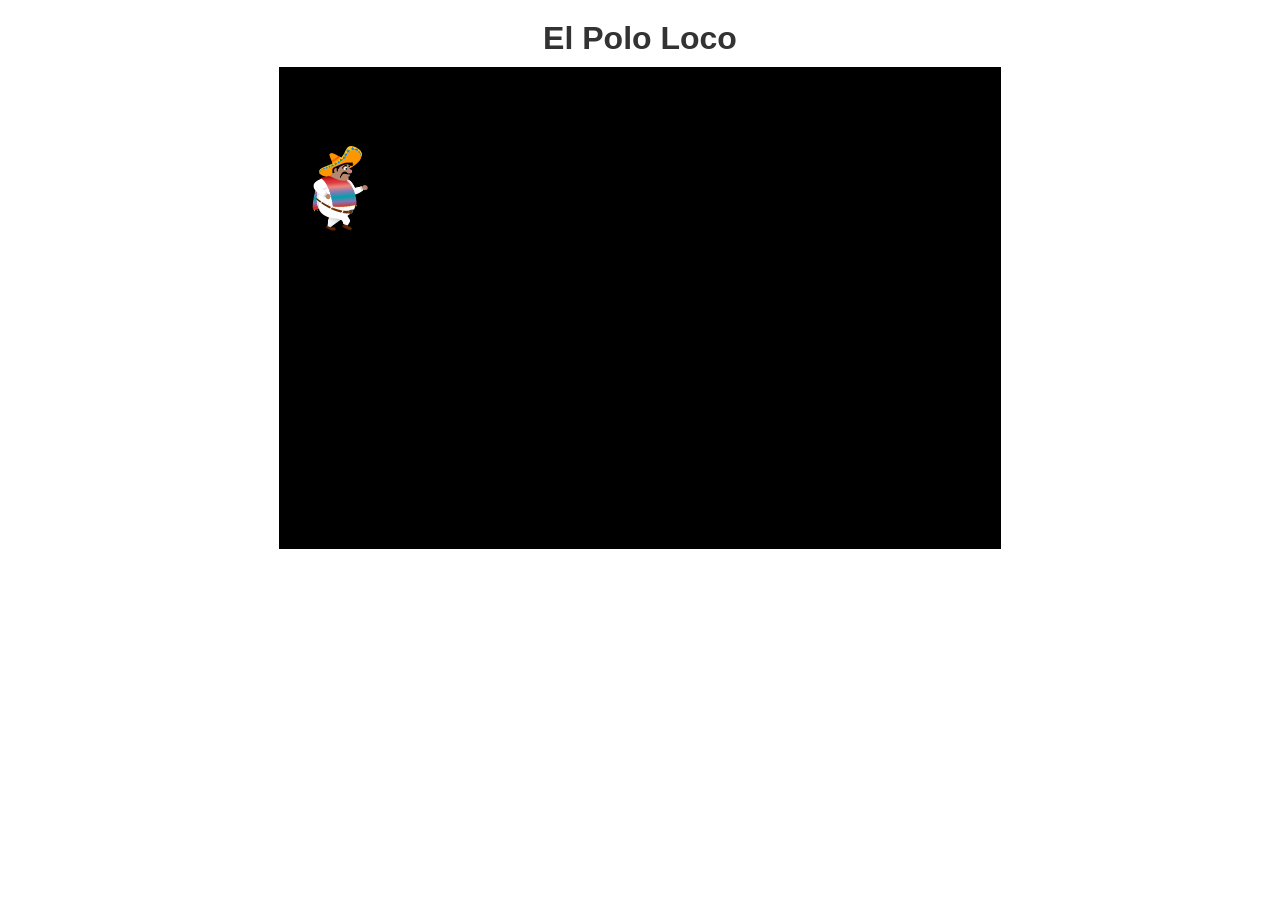
==== index.html @ af6dc151 "first commit" ====
<!DOCTYPE html>
<html lang="en">
<head>
  <meta charset="UTF-8">
  <meta name="viewport" content="width=device-width, initial-scale=1.0">
  <title>El Polo Loco</title>
  <script type="module" src="scripts/script.js"></script>
  <link rel="stylesheet" href="styles/style.css">
</head>
<body>
  <div class="container">
    <h1>El Polo Loco</h1>
    <canvas id="myCanvas" width="720" height="480"></canvas>
  </div>
</body>
</html>
---- styles/style.css ----
@import url(./reset.css);
.container {
  display: flex;
  flex-direction: column;
  align-items: center;
  max-width: 1200px;
  margin: 0 auto;
  width: 90%;
  padding: 2rem;
}
h1 {
  color: #333;
  margin-bottom: 1rem;
}

canvas {
  background-color: black;
  border: 1px solid #000;
}
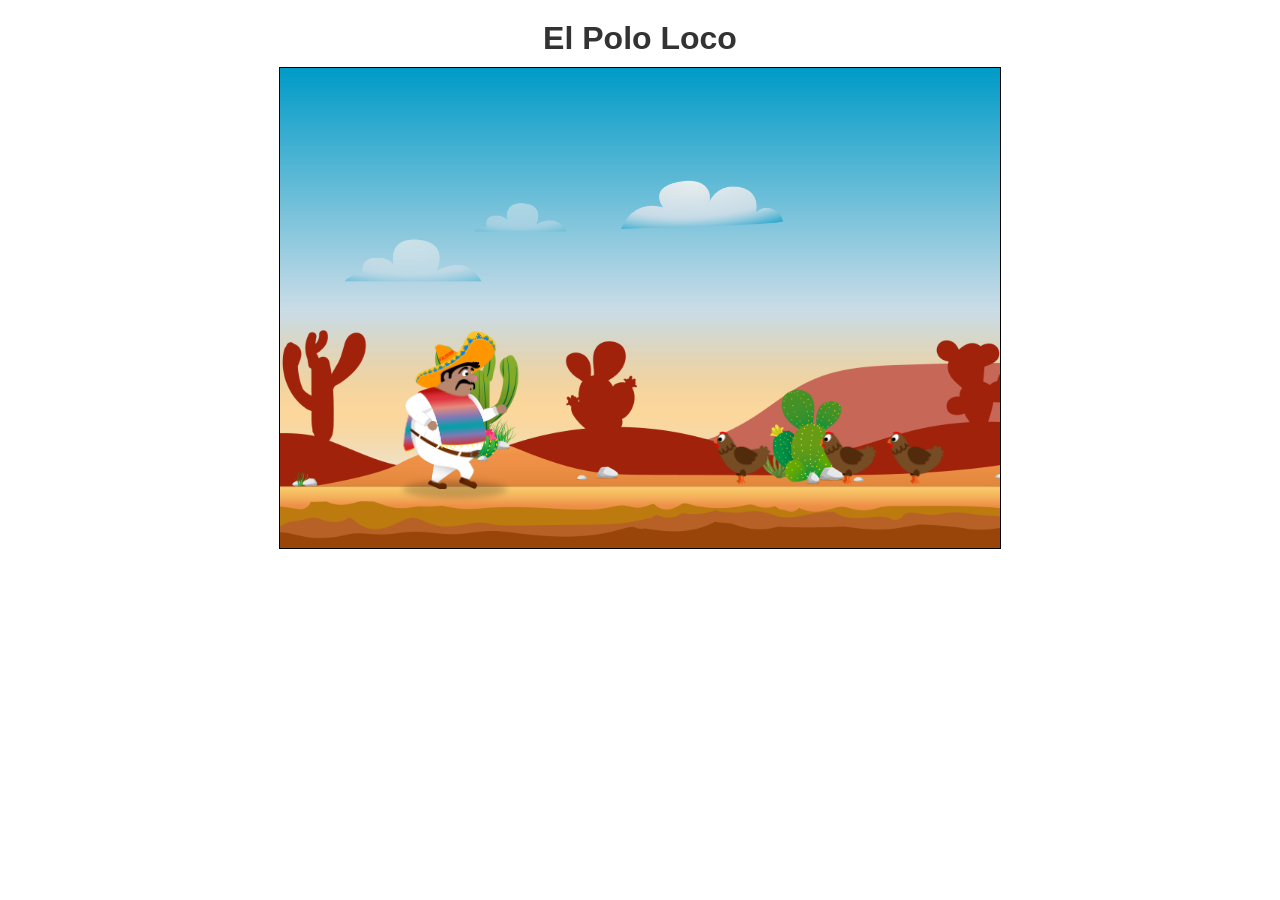
==== commit eaa91eef: "optimize character movement and add walking sound Co-authored-by: Copilot <copilot@github.com>" ====
--- a/index.html
+++ b/index.html
@@ -6,6 +6,7 @@
   <title>El Polo Loco</title>
   <script type="module" src="scripts/script.js"></script>
   <link rel="stylesheet" href="styles/style.css">
+  <link rel="shortcut icon" href="assets/img/9_intro_outro_screens/start/startscreen_1.png" type="image/x-icon">
 </head>
 <body>
   <div class="container">
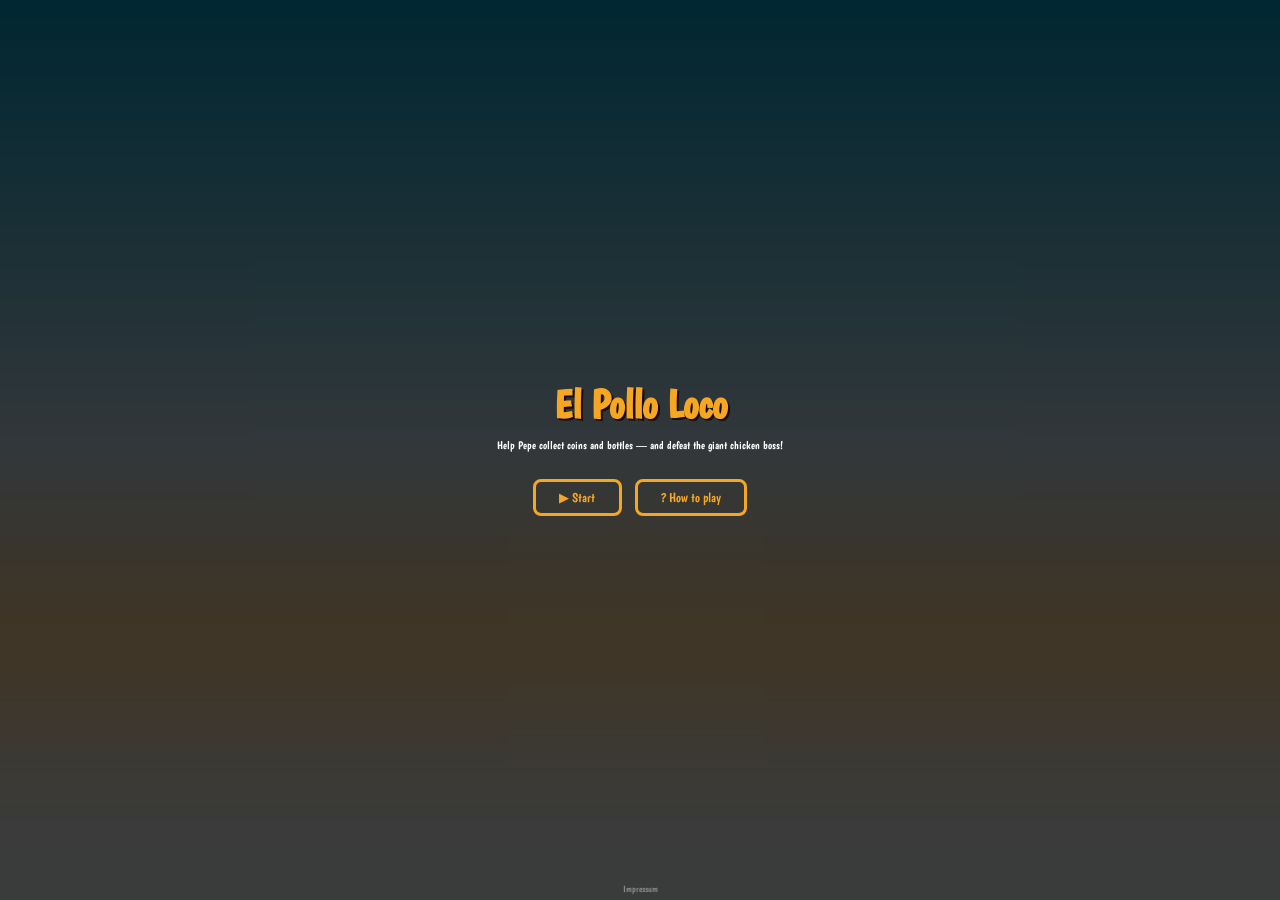
==== commit fd2ef855: "gross refactor" ====
--- a/index.html
+++ b/index.html
@@ -1,17 +1,77 @@
 <!DOCTYPE html>
-<html lang="en">
+<html lang="de">
 <head>
-  <meta charset="UTF-8">
-  <meta name="viewport" content="width=device-width, initial-scale=1.0">
-  <title>El Polo Loco</title>
-  <script type="module" src="scripts/script.js"></script>
-  <link rel="stylesheet" href="styles/style.css">
-  <link rel="shortcut icon" href="assets/img/9_intro_outro_screens/start/startscreen_1.png" type="image/x-icon">
+  <meta charset="UTF-8" />
+  <meta name="viewport" content="width=device-width, initial-scale=1.0" />
+  <title>El Pollo Loco</title>
+  <link rel="icon" href="assets/img/2_character_pepe/Pepe.png" type="image/png" />
+  <link rel="stylesheet" href="styles/style.css" />
 </head>
 <body>
-  <div class="container">
-    <h1>El Polo Loco</h1>
+
+  <!-- Portrait-mode message (mobile only) -->
+  <div id="landscape-msg">
+    <span>🔄</span>
+    Turn your device to play
+  </div>
+
+  <!-- ── Start screen ── -->
+  <div id="start-screen" class="screen">
+    <h1>El Pollo Loco</h1>
+    <p>Help Pepe collect coins and bottles — and defeat the giant chicken boss!</p>
+    <div class="btn-group">
+      <button id="start-btn" class="btn">▶ Start</button>
+      <button id="how-to-play-btn" class="btn">? How to play</button>
+    </div>
+    <a href="impressum.html" class="impressum-link">Impressum</a>
+  </div>
+
+  <!-- ── How-to-play dialog ── -->
+  <div id="how-to-play" class="hidden">
+    <div class="dialog">
+      <button id="how-to-play-close" class="dialog-close" aria-label="Close">✕</button>
+      <h2>How to play</h2>
+      <ul>
+        <li><strong>← →</strong> Move left / right</li>
+        <li><strong>↑ or Space</strong> Jump</li>
+        <li><strong>D</strong> Throw bottle</li>
+        <li>Jump on chickens to stomp them</li>
+        <li>Throw bottles to hurt the boss</li>
+        <li>Collect coins &amp; bottles to fill your bars</li>
+        <li>Defeat the giant boss to win!</li>
+      </ul>
+    </div>
+  </div>
+
+  <!-- ── Game canvas ── -->
+  <div id="game-wrapper" class="hidden">
     <canvas id="myCanvas" width="720" height="480"></canvas>
   </div>
+
+  <!-- ── End screen ── -->
+  <div id="end-screen" class="screen hidden">
+    <h1 id="end-title">Game Over!</h1>
+    <div class="btn-group">
+      <button id="restart-btn" class="btn">↺ Restart</button>
+      <button id="home-btn" class="btn">⌂ Home</button>
+    </div>
+  </div>
+
+  <!-- ── Mute button ── -->
+  <button id="mute-btn" class="hidden" aria-label="Toggle sound">🔊</button>
+
+  <!-- ── Mobile touch controls ── -->
+  <div id="mobile-controls" class="hidden">
+    <div class="mobile-left">
+      <button id="btn-left" class="touch-btn">←</button>
+      <button id="btn-right" class="touch-btn">→</button>
+    </div>
+    <div class="mobile-right">
+      <button id="btn-jump" class="touch-btn">↑</button>
+      <button id="btn-throw" class="touch-btn">🍶</button>
+    </div>
+  </div>
+
+  <script type="module" src="scripts/script.js"></script>
 </body>
 </html>
--- a/styles/style.css
+++ b/styles/style.css
@@ -1,19 +1,297 @@
-@import url(./reset.css);
-.container {
+@import url("./reset.css");
+@import url("https://fonts.googleapis.com/css2?family=Boogaloo&display=swap");
+
+:root {
+  --font-game: "Boogaloo", cursive;
+  --color-primary: #f5a623;
+  --color-dark: #1a0a00;
+  --color-overlay: rgba(0, 0, 0, 0.75);
+  --canvas-w: 720px;
+  --canvas-h: 480px;
+}
+
+* {
+  box-sizing: border-box;
+}
+
+body {
+  font-family: var(--font-game);
+  background: var(--color-dark) url("../assets/img/5_background/layers/air.png")
+    center/cover no-repeat;
+  min-height: 100vh;
   display: flex;
   flex-direction: column;
   align-items: center;
-  max-width: 1200px;
-  margin: 0 auto;
+  justify-content: center;
+  overflow: hidden;
+}
+
+/* ── Screens ── */
+.screen {
+  position: fixed;
+  inset: 0;
+  display: flex;
+  flex-direction: column;
+  align-items: center;
+  justify-content: center;
+  background: var(--color-overlay);
+  color: #fff;
+  z-index: 10;
+  text-align: center;
+  padding: 2rem;
+}
+
+.screen.hidden {
+  display: none;
+}
+
+.screen h1 {
+  font-size: clamp(2.5rem, 6vw, 4rem);
+  color: var(--color-primary);
+  text-shadow: 2px 2px 0 var(--color-dark);
+  margin-bottom: 1rem;
+}
+
+.screen p {
+  font-size: 1.1rem;
+  margin-bottom: 2rem;
+  max-width: 420px;
+  line-height: 1.5;
+}
+
+/* ── Buttons ── */
+.btn {
+  font-family: var(--font-game);
+  font-size: 1.3rem;
+  padding: 0.6em 1.8em;
+  border: 3px solid var(--color-primary);
+  border-radius: 8px;
+  background: transparent;
+  color: var(--color-primary);
+  cursor: pointer;
+  transition:
+    background 0.15s,
+    color 0.15s;
+  margin: 0.4rem;
+}
+
+.btn:hover {
+  background: var(--color-primary);
+  color: var(--color-dark);
+}
+.btn:active {
+  transform: scale(0.96);
+}
+
+.btn-group {
+  display: flex;
+  flex-wrap: wrap;
+  gap: 0.5rem;
+  justify-content: center;
+}
+
+/* ── Game canvas wrapper ── */
+#game-wrapper {
+  position: relative;
+  width: var(--canvas-w);
+  height: var(--canvas-h);
+}
+
+#game-wrapper.hidden {
+  display: none;
+}
+
+canvas {
+  display: block;
+  width: var(--canvas-w);
+  height: var(--canvas-h);
+  background: #000;
+}
+
+/* ── Mute button ── */
+#mute-btn {
+  position: fixed;
+  top: 12px;
+  right: 12px;
+  font-size: 1.6rem;
+  background: rgba(0, 0, 0, 0.5);
+  border: none;
+  border-radius: 50%;
+  width: 44px;
+  height: 44px;
+  cursor: pointer;
+  z-index: 20;
+  color: #fff;
+  display: flex;
+  align-items: center;
+  justify-content: center;
+}
+
+#mute-btn.hidden {
+  display: none;
+}
+
+/* ── How-to-play dialog ── */
+#how-to-play {
+  position: fixed;
+  inset: 0;
+  background: var(--color-overlay);
+  display: flex;
+  align-items: center;
+  justify-content: center;
+  z-index: 30;
+}
+
+#how-to-play.hidden {
+  display: none;
+}
+
+.dialog {
+  background: #1a0a00;
+  border: 3px solid var(--color-primary);
+  border-radius: 12px;
+  padding: 2rem;
+  max-width: 460px;
   width: 90%;
-  padding: 2rem;
-}
-h1 {
-  color: #333;
+  color: #fff;
+  position: relative;
+}
+
+.dialog h2 {
+  color: var(--color-primary);
+  font-size: 1.8rem;
   margin-bottom: 1rem;
 }
 
-canvas {
-  background-color: black;
-  border: 1px solid #000;
-}
+.dialog ul {
+  list-style: none;
+  padding: 0;
+  font-size: 1.1rem;
+  line-height: 2;
+}
+
+.dialog ul li::before {
+  content: "🐔 ";
+}
+
+.dialog-close {
+  position: absolute;
+  top: 0.8rem;
+  right: 1rem;
+  background: none;
+  border: none;
+  color: var(--color-primary);
+  font-size: 1.8rem;
+  cursor: pointer;
+  line-height: 1;
+}
+
+/* ── End screen ── */
+#end-title {
+  font-size: clamp(3rem, 7vw, 5rem);
+}
+
+/* ── Mobile controls ── */
+#mobile-controls {
+  display: none;
+  position: fixed;
+  bottom: 1rem;
+  width: 100%;
+  padding: 0 1rem;
+  justify-content: space-between;
+  align-items: flex-end;
+  z-index: 20;
+  pointer-events: none;
+}
+
+#mobile-controls.hidden {
+  display: none !important;
+}
+
+.mobile-left,
+.mobile-right {
+  display: flex;
+  gap: 0.5rem;
+  pointer-events: all;
+}
+
+.touch-btn {
+  font-family: var(--font-game);
+  font-size: 1.6rem;
+  width: 60px;
+  height: 60px;
+  border-radius: 50%;
+  border: 3px solid var(--color-primary);
+  background: rgba(0, 0, 0, 0.55);
+  color: var(--color-primary);
+  cursor: pointer;
+  display: flex;
+  align-items: center;
+  justify-content: center;
+  user-select: none;
+  -webkit-user-select: none;
+  touch-action: none;
+}
+
+/* ── Impressum link ── */
+.impressum-link {
+  position: fixed;
+  bottom: 0.6rem;
+  left: 50%;
+  transform: translateX(-50%);
+  color: rgba(255, 255, 255, 0.4);
+  font-size: 0.85rem;
+  text-decoration: none;
+}
+
+.impressum-link:hover {
+  color: var(--color-primary);
+}
+
+/* ── Responsiveness ── */
+@media (max-width: 740px) {
+  :root {
+    --canvas-w: 100vw;
+    --canvas-h: 56.25vw;
+  }
+
+  #mobile-controls {
+    display: flex;
+  }
+}
+
+/* ── Portrait lock ── */
+@media (max-width: 740px) and (orientation: portrait) {
+  body > *:not(#landscape-msg) {
+    display: none !important;
+  }
+  #landscape-msg {
+    display: flex !important;
+    position: fixed;
+    inset: 0;
+    background: var(--color-dark);
+    color: var(--color-primary);
+    flex-direction: column;
+    align-items: center;
+    justify-content: center;
+    font-size: 1.4rem;
+    text-align: center;
+    padding: 2rem;
+    z-index: 9999;
+  }
+  #landscape-msg span {
+    font-size: 4rem;
+    margin-bottom: 1rem;
+    display: block;
+  }
+}
+
+#landscape-msg {
+  display: none;
+}
+
+/* ── No scrollbar ── */
+html,
+body {
+  overflow: hidden;
+}
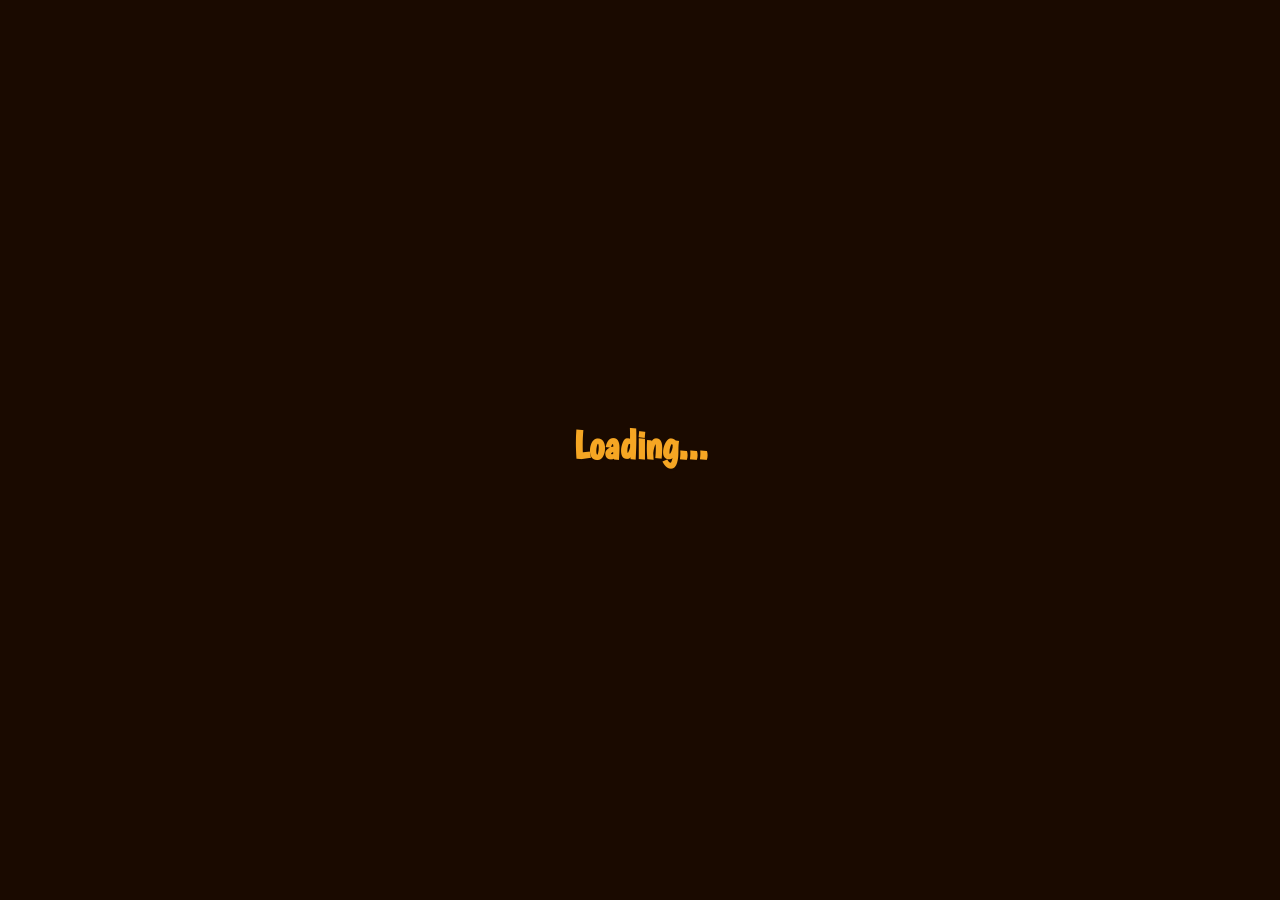
==== commit 279c6b40: "added img caching AssetLoader" ====
--- a/index.html
+++ b/index.html
@@ -20,7 +20,7 @@
     <h1>El Pollo Loco</h1>
     <p>Help Pepe collect coins and bottles — and defeat the giant chicken boss!</p>
     <div class="btn-group">
-      <button id="start-btn" class="btn">▶ Start</button>
+      <button id="start-btn" disabled class="btn">▶ Start</button>
       <button id="how-to-play-btn" class="btn">? How to play</button>
     </div>
     <a href="impressum.html" class="impressum-link">Impressum</a>
@@ -72,6 +72,10 @@
     </div>
   </div>
 
+  <div id="loading" class="screen hidden">
+    <h1>Loading...</h1>
+  </div>
+
   <script type="module" src="scripts/script.js"></script>
 </body>
 </html>
--- a/styles/style.css
+++ b/styles/style.css
@@ -1,5 +1,9 @@
 @import url("./reset.css");
-@import url("https://fonts.googleapis.com/css2?family=Boogaloo&display=swap");
+@font-face {
+  font-family: "Boogaloo";
+  src: url("../assets/fonts/BoogalooRegular/Boogaloo-Regular.ttf")
+    format("truetype");
+}
 
 :root {
   --font-game: "Boogaloo", cursive;
@@ -24,6 +28,7 @@
   align-items: center;
   justify-content: center;
   overflow: hidden;
+  font-size: 1.6rem;
 }
 
 /* ── Screens ── */
@@ -53,7 +58,7 @@
 }
 
 .screen p {
-  font-size: 1.1rem;
+  font-size: 1.6rem;
   margin-bottom: 2rem;
   max-width: 420px;
   line-height: 1.5;
@@ -62,7 +67,7 @@
 /* ── Buttons ── */
 .btn {
   font-family: var(--font-game);
-  font-size: 1.3rem;
+  font-size: 1.6rem;
   padding: 0.6em 1.8em;
   border: 3px solid var(--color-primary);
   border-radius: 8px;
@@ -166,7 +171,7 @@
 .dialog ul {
   list-style: none;
   padding: 0;
-  font-size: 1.1rem;
+  font-size: 1.6rem;
   line-height: 2;
 }
 
@@ -217,7 +222,7 @@
 
 .touch-btn {
   font-family: var(--font-game);
-  font-size: 1.6rem;
+  font-size: 1.8rem;
   width: 60px;
   height: 60px;
   border-radius: 50%;
@@ -240,12 +245,30 @@
   left: 50%;
   transform: translateX(-50%);
   color: rgba(255, 255, 255, 0.4);
-  font-size: 0.85rem;
+  font-size: 1rem;
   text-decoration: none;
 }
 
 .impressum-link:hover {
   color: var(--color-primary);
+}
+#loading {
+  background: var(--color-dark);
+}
+
+#loading h1 {
+  color: var(--color-primary);
+  animation: pulse 1s ease-in-out infinite;
+}
+
+@keyframes pulse {
+  0%,
+  100% {
+    opacity: 1;
+  }
+  50% {
+    opacity: 0.3;
+  }
 }
 
 /* ── Responsiveness ── */
